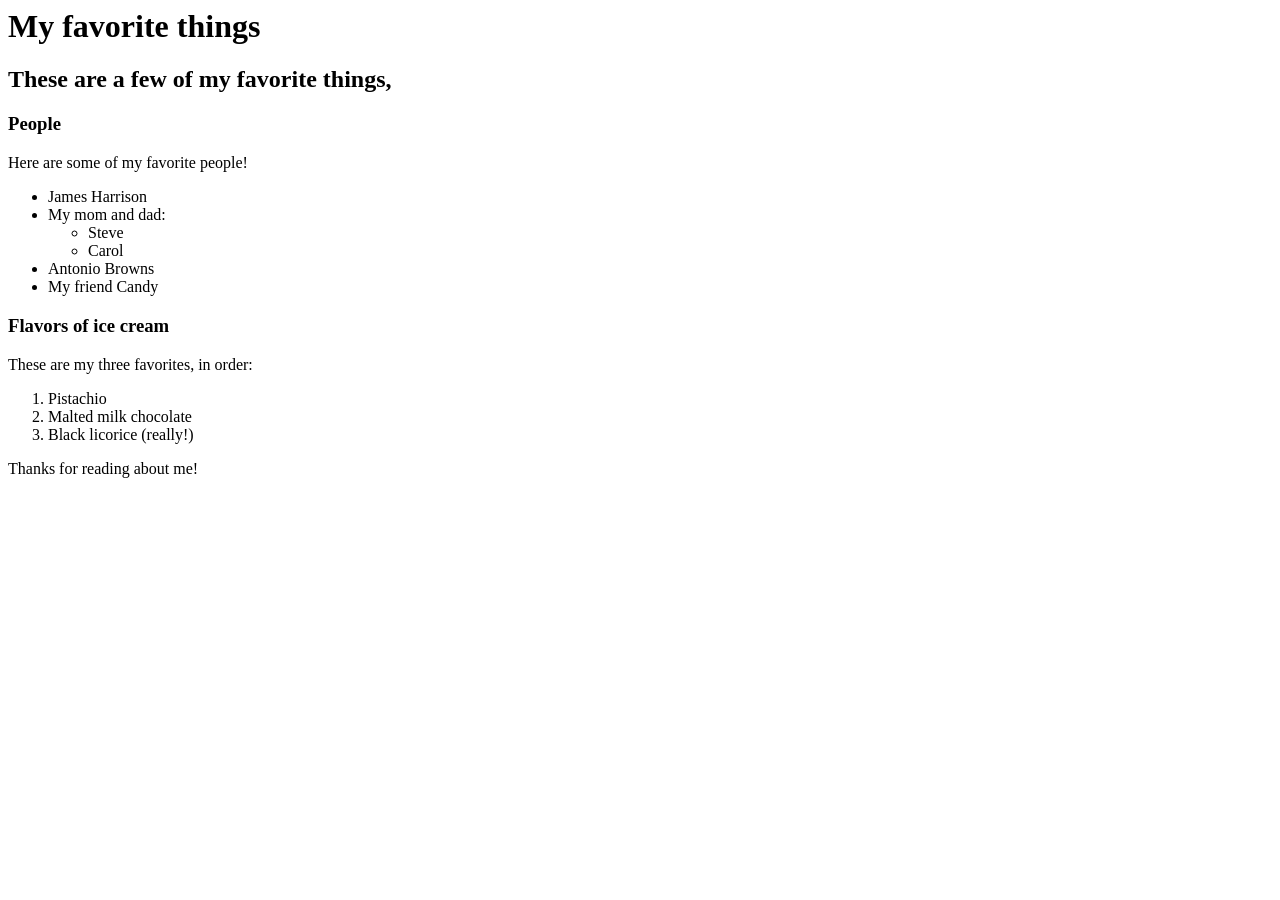
==== favorite-things.html @ 3ce56fbb "Uploading favorite_things.html" ====
<DOCTYPE html>

<html>
  <head>
      <title>Rio's favorite things</title>
  </head>

  <body>
    <h1>My favorite things</h1>

    <h2>These are a few of my favorite things,</h2>
    <h3>People</h3>
    <p>Here are some of my favorite people!</p>
    <ul>
      <li>James Harrison</li>
      <li>My mom and dad:
        <ul>
          <li>Steve</li>
          <li>Carol</li>
        </ul>
      </li>

      <li>Antonio Browns</li>
      <li>My friend Candy</li>
    </ul>

    <h3>Flavors of ice cream</h3>
		<p>These are my three favorites, in order:</p>
		<ol>
			<li>Pistachio</li>
			<li>Malted milk chocolate</li>
			<li>Black licorice (really!)</li>
		</ol>

		<p>Thanks for reading about me!</p>
  </body>
</html>
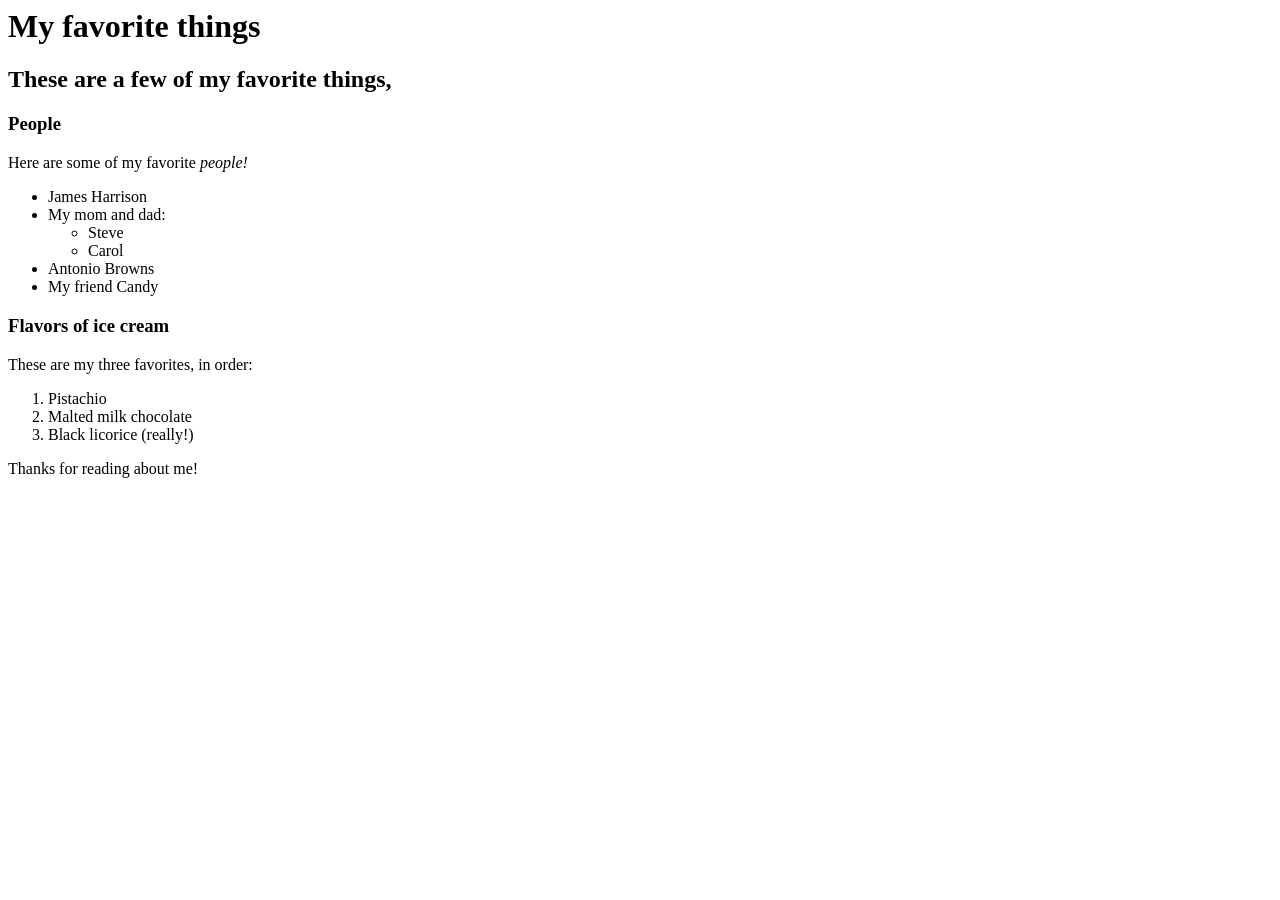
==== commit 0f5e369b: "create my favorite places" ====
--- a/favorite-things.html
+++ b/favorite-things.html
@@ -2,6 +2,7 @@
 
 <html>
   <head>
+      
       <title>Rio's favorite things</title>
   </head>
 
@@ -10,7 +11,7 @@
 
     <h2>These are a few of my favorite things,</h2>
     <h3>People</h3>
-    <p>Here are some of my favorite people!</p>
+    <p>Here are some of my favorite <em>people!</em></p>
     <ul>
       <li>James Harrison</li>
       <li>My mom and dad:
